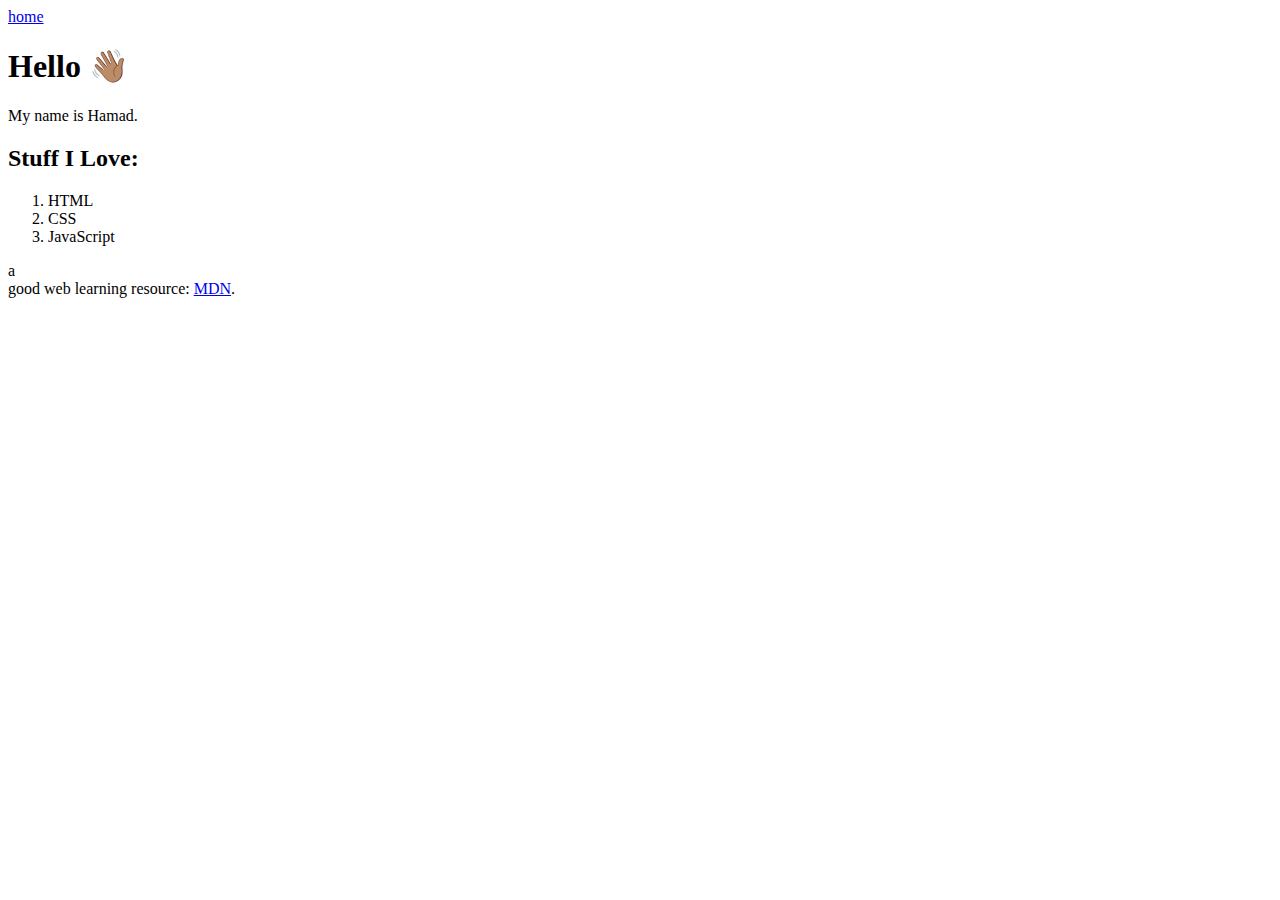
==== week-1/index.html @ e8026436 "Create index.html" ====
<!DOCTYPE html>
<html lang="en">

<head>
    <meta charset="UTF-8">
    <meta name="viewport" content="width=device-width, initial-scale=1.0">
    <title>My Pretty Page</title>
</head>

<body>
    <header>
        <nav>
            <a href="/">home</a>
        </nav>
    </header>
    <main>
        <section>
            <h1>Hello 👋🏽</h1>
            <p>
                My name is Hamad.
            </p>
            <h2>
                Stuff I Love:
            </h2>
            <ol>
                <li>HTML</li>
                <li>CSS</li>
                <li>JavaScript</li>
            </ol>
        </section>
        a<div>
            <span>good web learning resource: <a target="_blank"
                    href="https://developer.mozilla.org/en-US/">MDN</a>.</span>
            </div>
    </main>
</body>
</html>
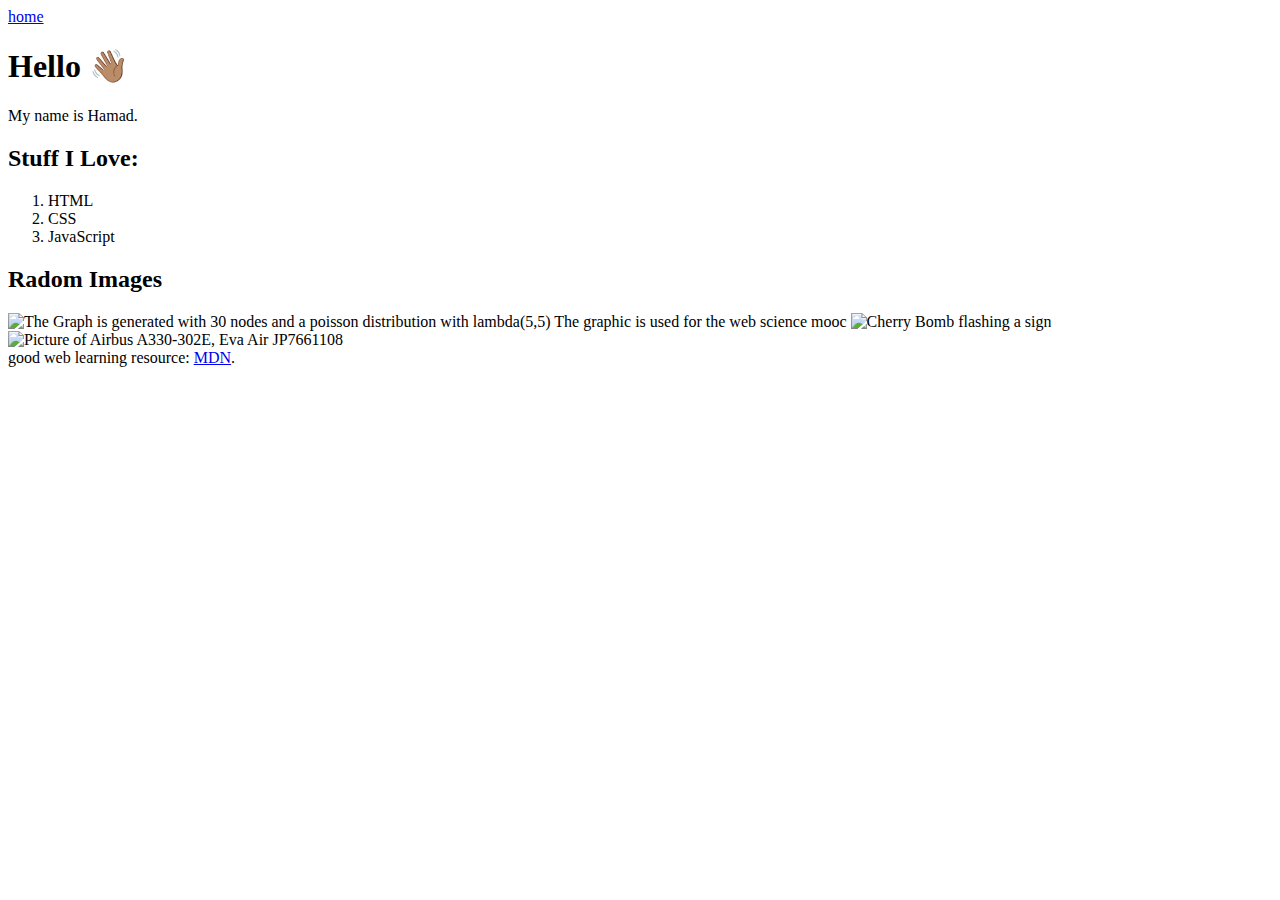
==== commit 18c457cb: "Update index.html" ====
--- a/week-1/index.html
+++ b/week-1/index.html
@@ -28,10 +28,17 @@
                 <li>JavaScript</li>
             </ol>
         </section>
-        a<div>
+        <div>
+            <section>
+                <h2>Radom Images</h2>
+                <img alt="The Graph is generated with 30 nodes and a poisson distribution with lambda(5,5) The graphic is used for the web science mooc" src="https://upload.wikimedia.org/wikipedia/commons/a/a6/Picture_of_a_random_Graph.png" />
+                <img alt="Cherry Bomb flashing a sign" src="https://upload.wikimedia.org/wikipedia/commons/d/d7/Cherry_Bomb_V-sign.jpg">
+                <img alt="Picture of Airbus A330-302E, Eva Air JP7661108" src="https://upload.wikimedia.org/wikipedia/commons/e/e9/Airbus_A330-302E%2C_Eva_Air_JP7661108.jpg">
+            </section>
             <span>good web learning resource: <a target="_blank"
                     href="https://developer.mozilla.org/en-US/">MDN</a>.</span>
             </div>
     </main>
 </body>
+
 </html>
